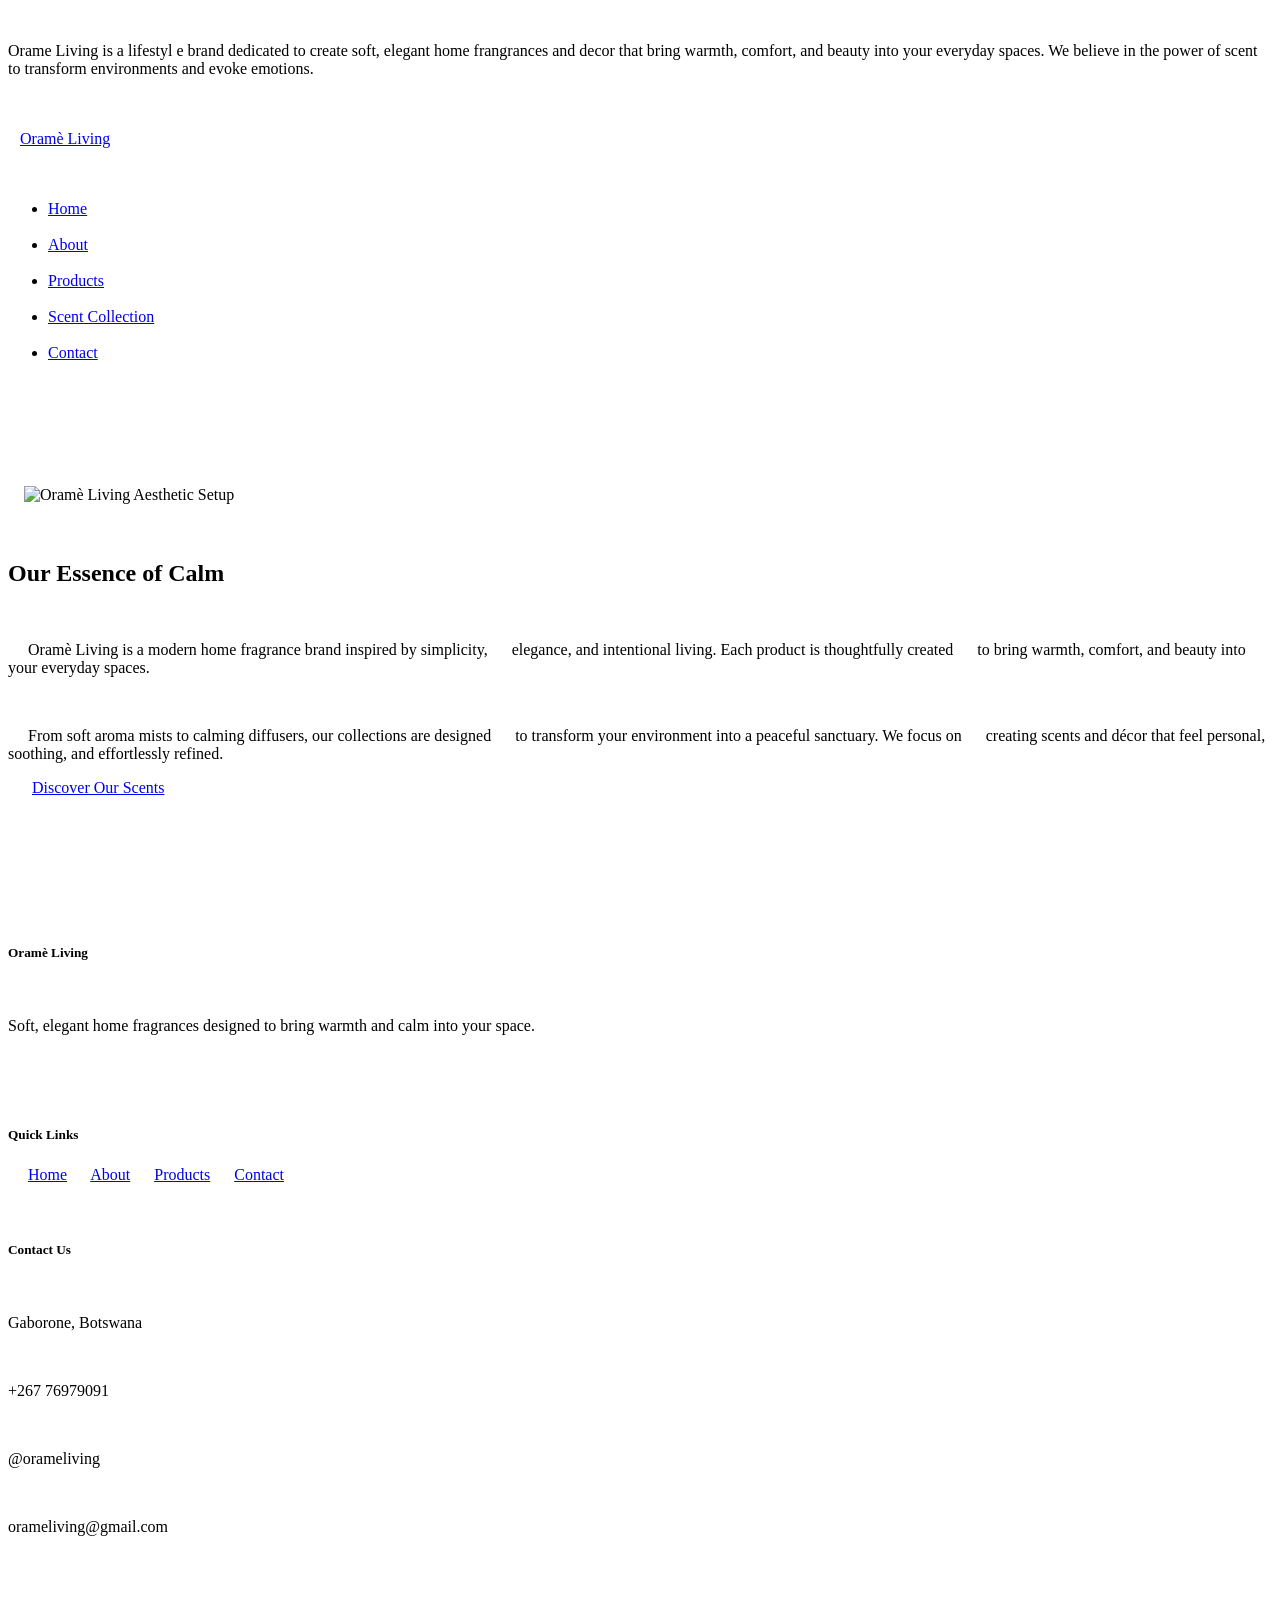
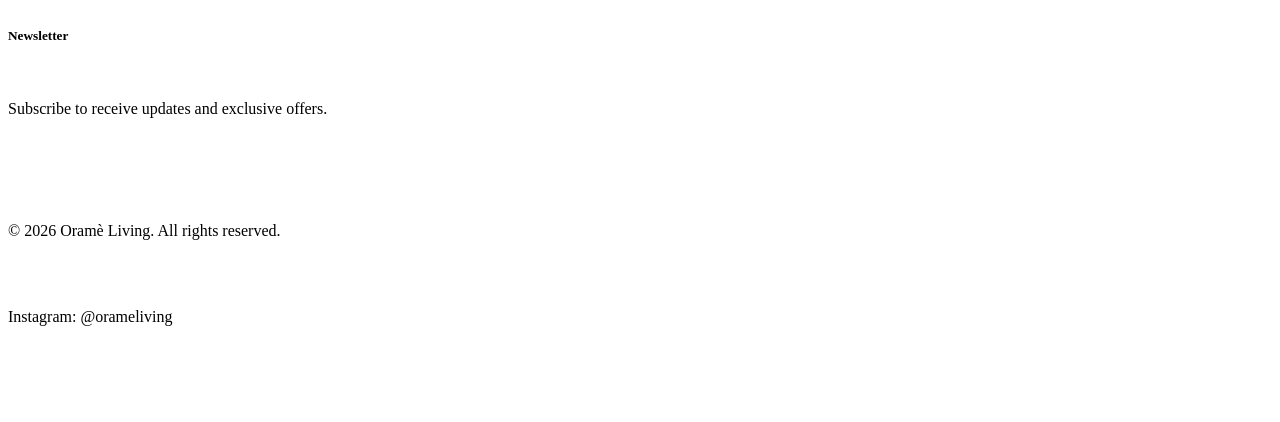
==== about.html @ c0f63490 "Add files via upload" ====
<!DOCTYPE html>

<html lang="en">

<head>

<meta charset="UTF-8">

<meta name="viewport" content="width=device-width, initial-scale=1.0">

<title>About Us | Oramè Living</title>

<link rel="stylesheet" href="style.css">

</head>

 

<body>
    <p>Orame Living is a lifestyl e brand dedicated to create soft, elegant home frangrances and decor that bring warmth, comfort, and beauty into your everyday spaces. We believe in the power of scent to transform environments and evoke emotions.
    </p>

 

<header id="mainHeader">

  <div class="container">

   <a href="index.html" class="nav-brand">Oramè Living</a>

   <nav>

    <ul class="nav-links">

     <li><a href="index.html">Home</a></li>

     <li><a href="about.html" class="active">About</a></li>

     <li><a href="products.html">Products</a></li>

     <li><a href="scentcollection.html">Scent Collection</a></li>

     <li><a href="contact.html">Contact</a></li>

    </ul>

   </nav>

  </div>

</header>

 

<main class="section-padding container">

 

  <div class="about-grid">

 

   <!-- IMAGE -->

   <div class="about-image reveal">

    <img src="images/nataliya-melnychuk-oO0JAOJhquk-unsplash.jpg" alt="Oramè Living Aesthetic Setup">

   </div>

 

   <!-- TEXT -->

   <div class="about-text reveal">

 

    <h2>Our Essence of <span>Calm</span></h2>

 

    <p>

     Oramè Living is a modern home fragrance brand inspired by simplicity,

     elegance, and intentional living. Each product is thoughtfully created

     to bring warmth, comfort, and beauty into your everyday spaces.

    </p>

 

    <p>

     From soft aroma mists to calming diffusers, our collections are designed

     to transform your environment into a peaceful sanctuary. We focus on

     creating scents and décor that feel personal, soothing, and effortlessly refined.

    </p>

 

    <a href="scentcollection.html" class="btn">Discover Our Scents</a>

 

   </div>

 

  </div>

 

</main>

 

<footer>

  <div class="container">

 

   <div class="footer-top">

 

    <div class="footer-col">

     <h5 class="nav-brand">Oramè Living</h5>

     <p>Soft, elegant home fragrances designed to bring warmth and calm into your space.</p>

    </div>

 

    <div class="footer-col">

     <h5>Quick Links</h5>

     <a href="index.html">Home</a>

     <a href="about.html">About</a>

     <a href="products.html">Products</a>

     <a href="contact.html">Contact</a>

    </div>

 

    <div class="footer-col">

     <h5>Contact Us</h5>

     <p>Gaborone, Botswana</p>

     <p>+267 76979091</p>

     <p>@orameliving</p>

     <p>orameliving@gmail.com</p>

    </div>

 

    <div class="footer-col">

     <h5>Newsletter</h5>

     <p>Subscribe to receive updates and exclusive offers.</p>

    </div>

 

   </div>

 

   <div class="footer-bottom">

    <p>&copy; 2026 Oramè Living. All rights reserved.</p>

 

    <div class="social-links">

     <p>Instagram: @orameliving</p>

    </div>

 

   </div>

 

  </div>

</footer>

 

<!-- GSAP Animations -->

<script src="https://cdnjs.cloudflare.com/ajax/libs/gsap/3.12.2/gsap.min.js"></script>

<script src="https://cdnjs.cloudflare.com/ajax/libs/gsap/3.12.2/ScrollTrigger.min.js"></script>

<script src="script.js"></script>

 

</body>

</html>
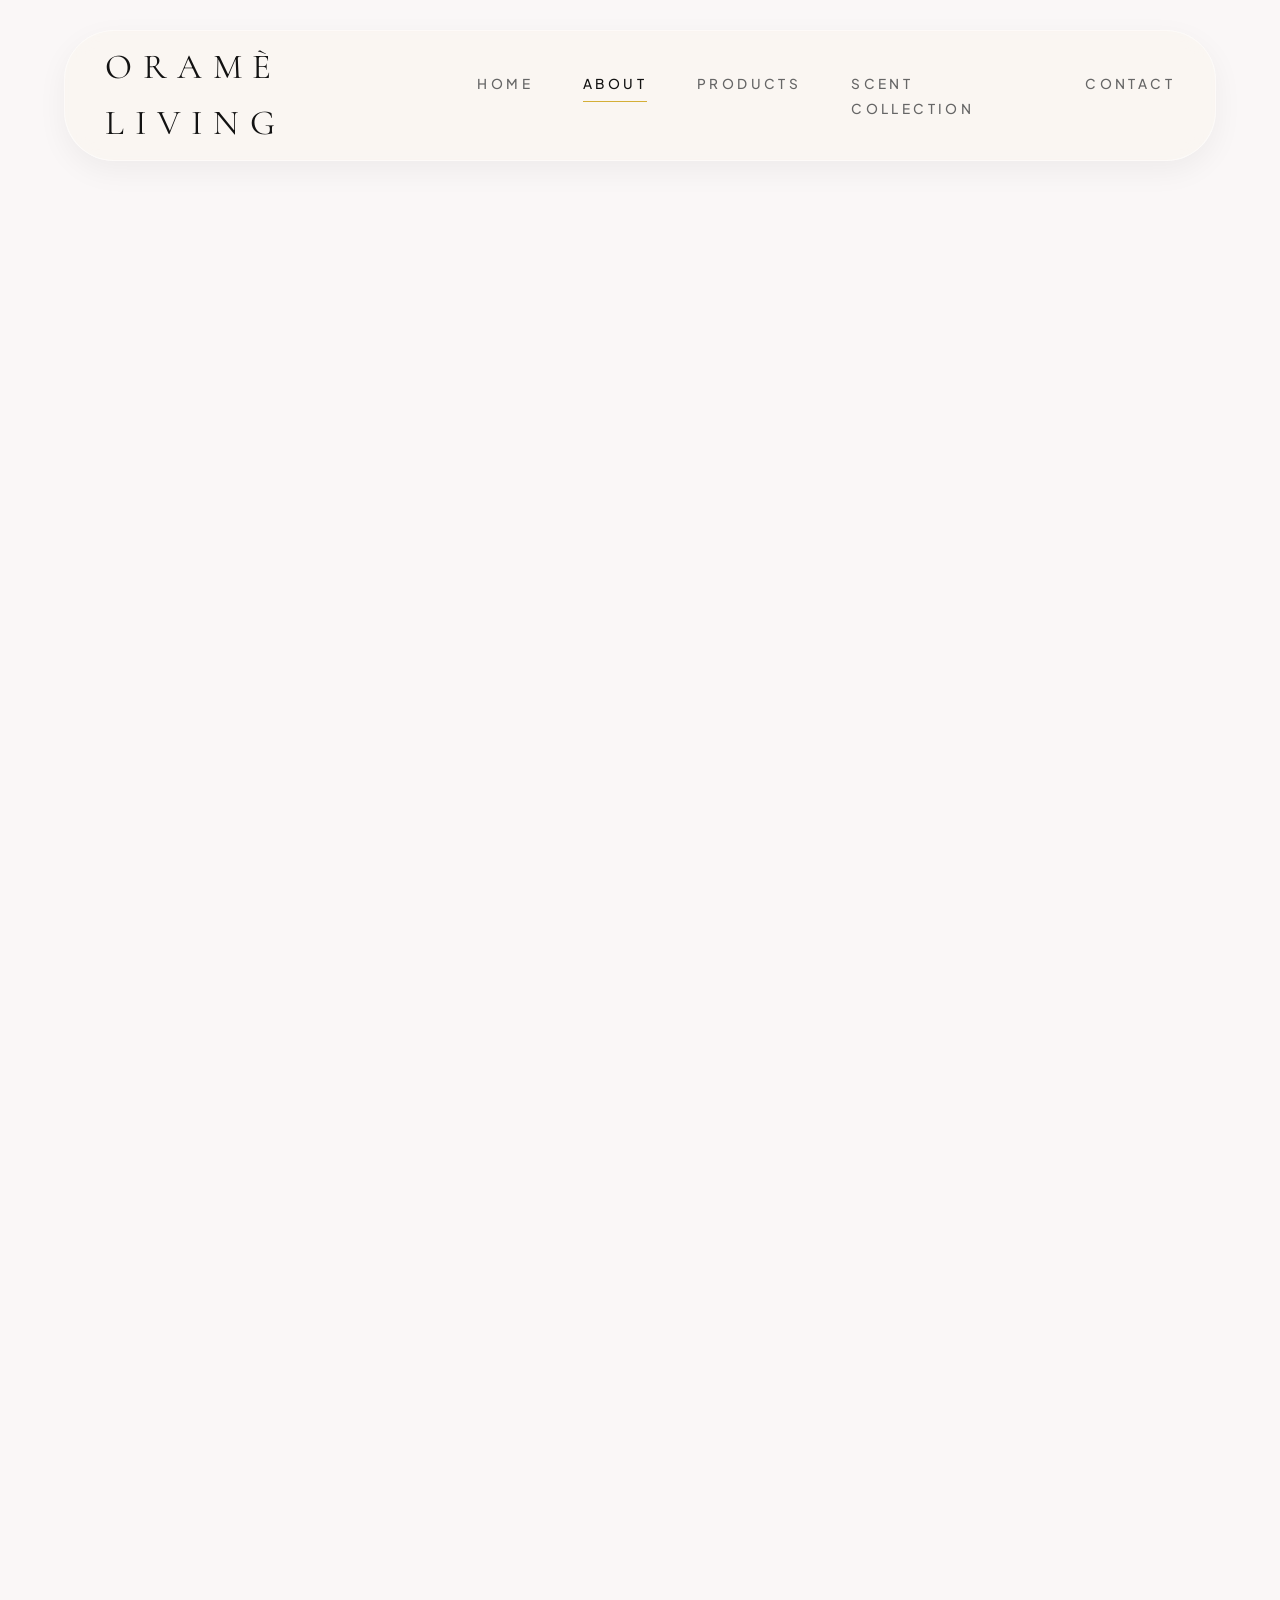
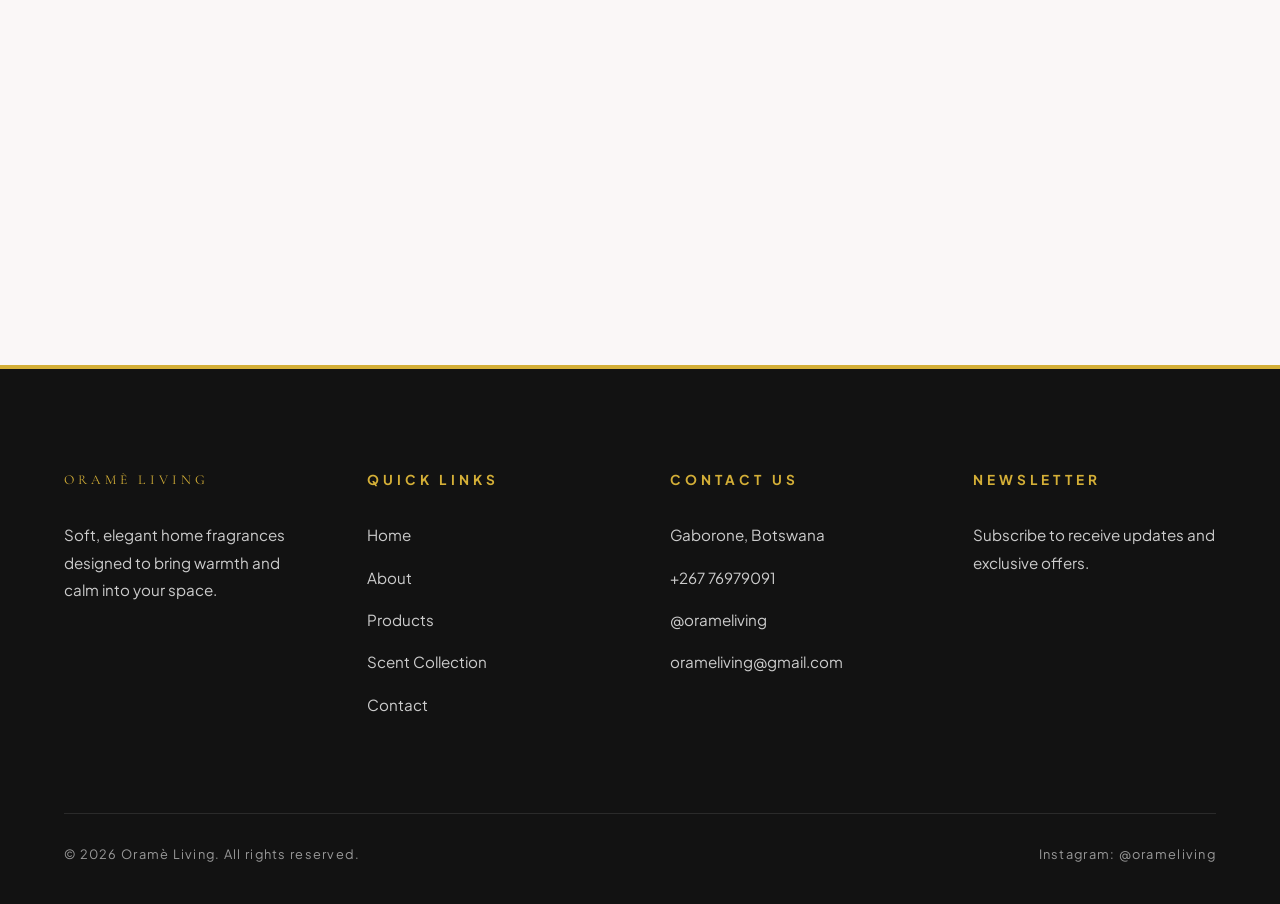
==== commit 0b48cfe4: "Add files via upload" ====
--- a/about.html
+++ b/about.html
@@ -1,225 +1,83 @@
-<!DOCTYPE html>
-
-<html lang="en">
-
-<head>
-
-<meta charset="UTF-8">
-
-<meta name="viewport" content="width=device-width, initial-scale=1.0">
-
-<title>About Us | Oramè Living</title>
-
-<link rel="stylesheet" href="style.css">
-
-</head>
-
- 
-
-<body>
-    <p>Orame Living is a lifestyl e brand dedicated to create soft, elegant home frangrances and decor that bring warmth, comfort, and beauty into your everyday spaces. We believe in the power of scent to transform environments and evoke emotions.
-    </p>
-
- 
-
-<header id="mainHeader">
-
-  <div class="container">
-
-   <a href="index.html" class="nav-brand">Oramè Living</a>
-
-   <nav>
-
-    <ul class="nav-links">
-
-     <li><a href="index.html">Home</a></li>
-
-     <li><a href="about.html" class="active">About</a></li>
-
-     <li><a href="products.html">Products</a></li>
-
-     <li><a href="scentcollection.html">Scent Collection</a></li>
-
-     <li><a href="contact.html">Contact</a></li>
-
-    </ul>
-
-   </nav>
-
-  </div>
-
-</header>
-
- 
-
-<main class="section-padding container">
-
- 
-
-  <div class="about-grid">
-
- 
-
-   <!-- IMAGE -->
-
-   <div class="about-image reveal">
-
-    <img src="images/nataliya-melnychuk-oO0JAOJhquk-unsplash.jpg" alt="Oramè Living Aesthetic Setup">
-
-   </div>
-
- 
-
-   <!-- TEXT -->
-
-   <div class="about-text reveal">
-
- 
-
-    <h2>Our Essence of <span>Calm</span></h2>
-
- 
-
-    <p>
-
-     Oramè Living is a modern home fragrance brand inspired by simplicity,
-
-     elegance, and intentional living. Each product is thoughtfully created
-
-     to bring warmth, comfort, and beauty into your everyday spaces.
-
-    </p>
-
- 
-
-    <p>
-
-     From soft aroma mists to calming diffusers, our collections are designed
-
-     to transform your environment into a peaceful sanctuary. We focus on
-
-     creating scents and décor that feel personal, soothing, and effortlessly refined.
-
-    </p>
-
- 
-
-    <a href="scentcollection.html" class="btn">Discover Our Scents</a>
-
- 
-
-   </div>
-
- 
-
-  </div>
-
- 
-
-</main>
-
- 
-
-<footer>
-
-  <div class="container">
-
- 
-
-   <div class="footer-top">
-
- 
-
-    <div class="footer-col">
-
-     <h5 class="nav-brand">Oramè Living</h5>
-
-     <p>Soft, elegant home fragrances designed to bring warmth and calm into your space.</p>
-
-    </div>
-
- 
-
-    <div class="footer-col">
-
-     <h5>Quick Links</h5>
-
-     <a href="index.html">Home</a>
-
-     <a href="about.html">About</a>
-
-     <a href="products.html">Products</a>
-
-     <a href="contact.html">Contact</a>
-
-    </div>
-
- 
-
-    <div class="footer-col">
-
-     <h5>Contact Us</h5>
-
-     <p>Gaborone, Botswana</p>
-
-     <p>+267 76979091</p>
-
-     <p>@orameliving</p>
-
-     <p>orameliving@gmail.com</p>
-
-    </div>
-
- 
-
-    <div class="footer-col">
-
-     <h5>Newsletter</h5>
-
-     <p>Subscribe to receive updates and exclusive offers.</p>
-
-    </div>
-
- 
-
-   </div>
-
- 
-
-   <div class="footer-bottom">
-
-    <p>&copy; 2026 Oramè Living. All rights reserved.</p>
-
- 
-
-    <div class="social-links">
-
-     <p>Instagram: @orameliving</p>
-
-    </div>
-
- 
-
-   </div>
-
- 
-
-  </div>
-
-</footer>
-
- 
-
-<!-- GSAP Animations -->
-
-<script src="https://cdnjs.cloudflare.com/ajax/libs/gsap/3.12.2/gsap.min.js"></script>
-
-<script src="https://cdnjs.cloudflare.com/ajax/libs/gsap/3.12.2/ScrollTrigger.min.js"></script>
-
-<script src="script.js"></script>
-
- 
-
-</body>
-
-</html>+﻿<!DOCTYPE html>
+<html lang="en">
+<head>
+    <meta charset="UTF-8">
+    <meta name="viewport" content="width=device-width, initial-scale=1.0">
+    <title>About Us | Oramè Living</title>
+    <link rel="stylesheet" href="style.css">
+</head>
+<body>
+    <header id="mainHeader">
+        <div class="container">
+            <a href="index.html" class="nav-brand">Oramè Living</a>
+            <nav>
+                <ul class="nav-links">
+                    <li><a href="index.html">Home</a></li>
+                    <li><a href="about.html" class="active">About</a></li>
+                    <li><a href="products.html">Products</a></li>
+                    <li><a href="scentcollection.html">Scent Collection</a></li>
+                    <li><a href="contact.html">Contact</a></li>
+                </ul>
+            </nav>
+        </div>
+    </header>
+
+    <main class="section-padding container">
+        <div class="about-grid">
+            <div class="about-text reveal">
+                <h2>Our Essence of <span>Calm</span></h2>
+                <p>Oramè Living began as a quiet collaboration between two friends who shared a vision: to create home fragrances that celebrate intentional living. In 2024, what started as thoughtful experiments in a small kitchen—blending natural oils, testing scent combinations, hand-pouring candles—evolved into a full-fledged brand driven by the belief that scent has the profound power to shape mood, memory, and the atmosphere of our most intimate spaces.</p>
+                <p>Our founders discovered that the fragrance industry often overlooks what matters most: connection to place, respect for natural ingredients, and the quiet art of creating a home that feels truly personal. They believed there was a missing gap in the market for fragrances that didn't just smell beautiful, but that told a story—one rooted in slow living, mindfulness, and the beauty of everyday rituals.</p>
+                <p>Every Oramè Living collection is born from this philosophy. We source the finest botanical extracts, essential oils, and sustainable materials, working with suppliers who share our commitment to quality and ethical practice. From hand-poured soy candles to ceramic diffusers and bespoke aroma mists, each product is crafted with meticulous attention to detail. We believe that luxury is not about excess—it's about intentionality, authenticity, and creating moments that matter.</p>
+                <p>Our story is deeply rooted in the rhythms of slow living and the magic of Botswana's quiet spaces. We draw inspiration from soft evening light filtering through windows, the patter of rain on a calm evening, and the universal desire to create sanctuaries where we can truly rest and be ourselves. Every scent is designed to evoke emotion, anchor memory, and transform a room into a space that feels thoughtfully curated.</p>
+                <p>We are committed to sustainability and responsible sourcing. Our packaging is minimalist and recyclable, our production processes honor both people and planet, and our community partnerships reflect our belief that business should uplift. We support local artisans and ethical suppliers, ensuring that every ingredient and component in our products comes from a place of integrity.</p>
+                <p>Today, Oramè Living stands as a testament to the power of intention. We create fragrances for people who understand that home is more than a place—it's a feeling. Whether you are welcoming loved ones, creating a sanctuary for yourself, or seeking a meaningful gift, our products are designed to make ordinary moments feel warmer, gentler, and richer with sensory beauty. We invite you to join us in the art of living beautifully and thoughtfully.</p>
+                <a href="scentcollection.html" class="btn">Discover Our Scents</a>
+            </div>
+            <div class="about-image reveal">
+                <img src="images/aboutimage.jpg" alt="Oramè Living Aesthetic Setup">
+            </div>
+        </div>
+    </main>
+
+    <footer>
+        <div class="container">
+            <div class="footer-top">
+                <div class="footer-col">
+                    <h5 class="nav-brand">Oramè Living</h5>
+                    <p>Soft, elegant home fragrances designed to bring warmth and calm into your space.</p>
+                </div>
+                <div class="footer-col">
+                    <h5>Quick Links</h5>
+                    <a href="index.html">Home</a>
+                    <a href="about.html">About</a>
+                    <a href="products.html">Products</a>
+                    <a href="scentcollection.html">Scent Collection</a>
+                    <a href="contact.html">Contact</a>
+                </div>
+                <div class="footer-col">
+                    <h5>Contact Us</h5>
+                    <p>Gaborone, Botswana</p>
+                    <p>+267 76979091</p>
+                    <p>@orameliving</p>
+                    <p>orameliving@gmail.com</p>
+                </div>
+                <div class="footer-col">
+                    <h5>Newsletter</h5>
+                    <p>Subscribe to receive updates and exclusive offers.</p>
+                </div>
+            </div>
+            <div class="footer-bottom">
+                <p>&copy; 2026 Oramè Living. All rights reserved.</p>
+                <div class="social-links">
+                    <p>Instagram: @orameliving</p>
+                </div>
+            </div>
+        </div>
+    </footer>
+
+    <script src="https://cdnjs.cloudflare.com/ajax/libs/gsap/3.12.2/gsap.min.js"></script>
+    <script src="https://cdnjs.cloudflare.com/ajax/libs/gsap/3.12.2/ScrollTrigger.min.js"></script>
+    <script src="script.js"></script>
+</body>
+</html>
--- a/style.css
+++ b/style.css
@@ -0,0 +1,804 @@
+@import url('https://fonts.googleapis.com/css2?family=Cormorant+Garamond:ital,wght@0,300;0,400;0,500;0,600;0,700;1,300;1,400&family=Plus+Jakarta+Sans:wght@200;300;400;500;600;700&display=swap');
+
+:root {
+    /* Updated Color Palette */
+    --primary: #d4af37; /* More Gold */
+    --primary-light: #f3e5ab; 
+    --primary-dark: #aa8529;
+    --accent: #f7e6e8; /* Light Rose Pink */
+    --accent-dark: #d5b8bc;
+    
+    /* Interface & Themes */
+    --bg-dark: #121212; /* Rich Black */
+    --bg-surface: #ffffff;
+    --bg-light: #faf7f7; /* Very subtle warm white */
+    
+    /* Typography */
+    --text-main: #111111; /* Black text for contrast */
+    --text-muted: #666666;
+    --white: #ffffff;
+    
+    /* Glassmorphism */
+    --glass: rgba(255, 255, 255, 0.6);
+    --glass-hover: rgba(255, 255, 255, 0.9);
+    --glass-border: rgba(223, 177, 96, 0.3); /* Gold tint border */
+    
+    /* Elevated Shadows & Blurs */
+    --shadow-sm: 0 4px 20px rgba(0, 0, 0, 0.05);
+    --shadow-md: 0 10px 40px rgba(0, 0, 0, 0.08);
+    --shadow-lg: 0 30px 80px rgba(0, 0, 0, 0.12);
+    --shadow-glow: 0 0 20px rgba(223, 177, 96, 0.3);
+    --blur-glass: blur(16px);
+    
+    /* Smooth Transitions */
+    --transition-fast: 0.3s cubic-bezier(0.19, 1, 0.22, 1);
+    --transition-main: 0.6s cubic-bezier(0.19, 1, 0.22, 1);
+    --transition-slow: 1.2s cubic-bezier(0.19, 1, 0.22, 1);
+}
+
+/* Base & Reset */
+* {
+    margin: 0;
+    padding: 0;
+    box-sizing: border-box;
+    -webkit-font-smoothing: antialiased;
+    -moz-osx-font-smoothing: grayscale;
+}
+
+html {
+    scroll-behavior: smooth;
+    font-size: 16px;
+    background-color: var(--bg-light);
+}
+
+body {
+    font-family: 'Plus Jakarta Sans', sans-serif;
+    color: var(--text-main);
+    background-color: var(--bg-light);
+    line-height: 1.6;
+    overflow-x: hidden;
+}
+
+::selection {
+    background: var(--primary);
+    color: var(--white);
+}
+
+h1, h2, h3, h4, .nav-brand {
+    font-family: 'Cormorant Garamond', serif;
+    font-weight: 300;
+}
+
+a {
+    text-decoration: none;
+    color: inherit;
+    transition: var(--transition-fast);
+}
+
+ul { list-style: none; }
+img { max-width: 100%; display: block; }
+
+/* Layout Utilities */
+.container {
+    max-width: 1400px;
+    margin: 0 auto;
+    padding: 0 5%;
+}
+
+.section-padding {
+    padding: 150px 0;
+}
+
+.text-center { text-align: center; }
+
+/* Header & Navigation */
+header {
+    position: fixed;
+    top: 30px;
+    left: 5%;
+    width: 90%;
+    z-index: 1000;
+    padding: 8px 40px;
+    border-radius: 50px;
+    background: rgba(250, 245, 240, 0.7); /* Creamwhite liquide glass */
+    backdrop-filter: blur(15px);
+    -webkit-backdrop-filter: blur(15px);
+    border: 1px solid rgba(255, 255, 255, 0.5);
+    box-shadow: 0 10px 30px rgba(0, 0, 0, 0.05);
+    transition: var(--transition-main);
+}
+
+header.scrolled {
+    top: 15px;
+    padding: 12px 40px;
+    background: rgba(250, 245, 240, 0.9);
+    box-shadow: 0 10px 30px rgba(0, 0, 0, 0.1);
+}
+
+header .container {
+    display: flex;
+    justify-content: space-between;
+    align-items: center;
+    padding: 0;
+}
+
+.nav-brand {
+    font-size: 2.2rem;
+    letter-spacing: 0.3em;
+    font-weight: 400;
+    color: var(--bg-dark);
+    text-transform: uppercase;
+    transition: var(--transition-main);
+}
+
+.nav-brand:hover {
+    color: var(--primary);
+}
+
+.nav-links {
+    display: flex;
+    gap: 50px;
+}
+
+.nav-links a {
+    font-size: 0.85rem;
+    text-transform: uppercase;
+    letter-spacing: 0.25em;
+    font-weight: 500;
+    color: var(--text-muted);
+    position: relative;
+    padding: 10px 0;
+}
+
+.nav-links a::before {
+    content: '';
+    position: absolute;
+    bottom: 0;
+    left: 50%;
+    width: 0;
+    height: 1px;
+    background: var(--primary);
+    transition: var(--transition-main);
+    transform: translateX(-50%);
+}
+
+.nav-links a:hover::before,
+.nav-links a.active::before {
+    width: 100%;
+}
+
+.nav-links a:hover,
+.nav-links a.active {
+    color: var(--bg-dark);
+}
+
+/* Hero Section */
+.hero {
+    height: 100vh;
+    display: flex;
+    align-items: center;
+    justify-content: center;
+    position: relative;
+    overflow: hidden;
+    background: var(--accent); /* Light Pink / White Rose Base */
+}
+
+.hero-content,
+.hero-text {
+    text-align: center;
+    z-index: 10;
+    max-width: 1000px;
+    padding: 60px 40px;
+}
+
+.hero h1 {
+    font-size: clamp(3rem, 6vw, 6rem);
+    text-transform: uppercase;
+    letter-spacing: 0.15em;
+    line-height: 1.1;
+    margin-bottom: 30px;
+    text-shadow: 0 4px 20px rgba(255,255,255,0.3);
+}
+
+.hero h1 span.text-black {
+    color: #000000;
+    font-weight: 800;
+    font-style: normal;
+}
+
+.hero h1 span.text-gold {
+    color: var(--primary);
+    font-weight: 800;
+    font-style: normal;
+    text-shadow: 0 0 15px rgba(212, 175, 55, 0.8), 0 0 30px rgba(212, 175, 55, 0.5);
+    text-decoration: underline;
+    text-underline-offset: 8px;
+}
+.hero p {
+    font-size: 1.1rem;
+    letter-spacing: 0.15em;
+    color: var(--bg-dark);
+    margin-bottom: 40px;
+    text-transform: uppercase;
+    font-weight: 600;
+}
+
+.hero-bg {
+    position: absolute;
+    top: 50%;
+    left: 50%;
+    width: 110%;
+    height: 110%;
+    transform: translate(-50%, -50%);
+    z-index: 1;
+}
+
+.hero-bg img {
+    width: 100%;
+    height: 100%;
+    object-fit: cover;
+    opacity: 0.7; /* Total 30% reduction */
+}
+
+.hero-overlay {
+    position: absolute;
+    inset: 0;
+    background: radial-gradient(circle at center, rgba(255, 255, 255, 0.1) 0%, rgba(255, 255, 255, 0.4) 100%);
+    z-index: 2;
+}
+
+/* Featured Collections */
+.section-title {
+    font-size: 3.5rem;
+    margin-bottom: 80px;
+    letter-spacing: 0.1em;
+    text-transform: uppercase;
+    color: var(--bg-dark);
+}
+
+.signature-products {
+    display: grid;
+    gap: 40px;
+}
+
+.collection-card {
+    position: relative;
+    aspect-ratio: 3/4;
+    overflow: hidden;
+    cursor: pointer;
+    border-radius: 4px;
+    border: 1px solid var(--accent-dark);
+    background: var(--white);
+}
+
+.collection-card img {
+    width: 100%;
+    height: 100%;
+    object-fit: cover;
+    transition: transform 1.2s cubic-bezier(0.19, 1, 0.22, 1);
+    /* Removed dark filters so pictures are vividly visible */
+}
+
+.collection-card:hover img {
+    transform: scale(1.08);
+}
+
+.collection-card .label {
+    position: absolute;
+    bottom: 0;
+    left: 0;
+    width: 100%;
+    padding: 60px 40px 30px;
+    color: var(--white);
+    z-index: 10;
+    background: linear-gradient(to top, rgba(17,17,17,0.7) 0%, transparent 100%);
+    transition: var(--transition-main);
+}
+
+.collection-card:hover .label {
+    padding-bottom: 40px;
+}
+
+.collection-card .label h3 {
+    font-size: 2.8rem;
+    line-height: 1;
+    color: var(--primary);
+    margin-top: 10px;
+}
+
+.collection-card .label span {
+    font-size: 0.8rem;
+    text-transform: uppercase;
+    letter-spacing: 0.4em;
+    opacity: 0.9;
+}
+
+/* Interactive Elements */
+.btn {
+    display: inline-flex;
+    align-items: center;
+    padding: 18px 40px;
+    background: var(--bg-dark);
+    color: var(--primary);
+    font-size: 0.8rem;
+    text-transform: uppercase;
+    letter-spacing: 0.3em;
+    font-weight: 500;
+    border: 1px solid var(--bg-dark);
+    position: relative;
+    z-index: 10;
+    overflow: hidden;
+    transition: var(--transition-main);
+    border-radius: 50px;
+}
+
+.btn::before {
+    content: '';
+    position: absolute;
+    top: 0;
+    left: -100%;
+    width: 100%;
+    height: 100%;
+    background: var(--primary);
+    z-index: -1;
+    transition: var(--transition-main);
+}
+
+.btn:hover {
+    color: var(--bg-dark);
+    box-shadow: var(--shadow-glow);
+    border-color: var(--primary);
+}
+
+.btn:hover::before {
+    left: 0;
+}
+
+/* Featured Quote */
+.luxury-quote {
+    background: var(--bg-surface);
+    color: var(--bg-dark);
+    text-align: center;
+    position: relative;
+    border-top: 1px solid var(--glass-border);
+    border-bottom: 1px solid var(--glass-border);
+}
+
+.luxury-quote::before {
+    content: '"';
+    position: absolute;
+    top: -50px;
+    left: 50%;
+    transform: translateX(-50%);
+    font-family: 'Cormorant Garamond', serif;
+    font-size: 15rem;
+    color: rgba(223, 177, 96, 0.15); /* Gold watermark */
+    line-height: 1;
+}
+
+.luxury-quote blockquote {
+    font-family: 'Cormorant Garamond', serif;
+    font-size: 3rem;
+    max-width: 1000px;
+    margin: 0 auto;
+    font-style: italic;
+    font-weight: 400;
+    line-height: 1.3;
+    color: var(--bg-dark);
+}
+
+.luxury-quote p {
+    margin-top: 40px;
+    font-size: 0.85rem;
+    text-transform: uppercase;
+    letter-spacing: 0.6em;
+    color: var(--primary-dark);
+}
+
+/* Contact / Feedback Forms */
+.contact-container {
+    max-width: 1200px;
+    margin: 0 auto;
+    display: grid;
+    grid-template-columns: 1fr 1fr;
+    gap: 100px;
+    align-items: flex-start;
+}
+
+.contact-info h2 {
+    font-size: 3.5rem;
+    margin-bottom: 25px;
+    line-height: 1.1;
+}
+
+.contact-info h2 span {
+    color: var(--primary);
+    font-style: italic;
+}
+
+.contact-info p {
+    color: var(--text-muted);
+    margin-bottom: 50px;
+    font-size: 1.1rem;
+    max-width: 500px;
+}
+
+.contact-methods {
+    display: grid;
+    gap: 35px;
+}
+
+.method-item {
+    display: flex;
+    align-items: center;
+    gap: 25px;
+}
+
+.method-icon {
+    width: 60px;
+    height: 60px;
+    border-radius: 50%;
+    background: var(--white);
+    display: flex;
+    align-items: center;
+    justify-content: center;
+    color: var(--primary);
+    box-shadow: var(--shadow-sm);
+    border: 1px solid var(--accent);
+    transition: var(--transition-main);
+}
+
+.method-item:hover .method-icon {
+    background: var(--primary);
+    color: var(--white);
+    transform: rotateY(360deg);
+}
+
+.method-item h5 {
+    font-size: 0.8rem;
+    text-transform: uppercase;
+    letter-spacing: 0.25em;
+    color: var(--text-muted);
+    margin-bottom: 5px;
+}
+
+.method-item p {
+    font-size: 1.1rem;
+    color: var(--bg-dark);
+    margin: 0;
+}
+
+.contact-form-wrapper {
+    background: var(--white);
+    padding: 60px;
+    border-radius: 4px;
+    box-shadow: var(--shadow-lg);
+    border: 1px solid var(--accent);
+}
+
+.form-group {
+    margin-bottom: 35px;
+    position: relative;
+}
+
+.form-group label {
+    display: block;
+    font-size: 0.75rem;
+    text-transform: uppercase;
+    letter-spacing: 0.25em;
+    margin-bottom: 12px;
+    color: var(--text-muted);
+    font-weight: 600;
+}
+
+input, textarea {
+    width: 100%;
+    padding: 12px 0;
+    background: transparent;
+    border: none;
+    border-bottom: 1px solid rgba(0,0,0,0.1);
+    font-family: inherit;
+    font-size: 1rem;
+    color: var(--bg-dark);
+    transition: var(--transition-main);
+    border-radius: 0;
+}
+
+input:focus, textarea:focus {
+    outline: none;
+    border-bottom-color: var(--primary);
+}
+
+input:placeholder-shown, textarea:placeholder-shown {
+    font-weight: 300;
+}
+
+/* About Content */
+.about-grid {
+    display: grid;
+    grid-template-columns: 1fr 1fr;
+    gap: 100px;
+    align-items: center;
+}
+
+.about-text h2 {
+    font-size: 4rem;
+    margin-bottom: 30px;
+    color: var(--bg-dark);
+}
+
+.about-text p {
+    font-size: 1.1rem;
+    color: var(--text-muted);
+    margin-bottom: 40px;
+    line-height: 1.8;
+}
+
+.about-image {
+    position: relative;
+}
+
+.about-image img {
+    width: 100%;
+    aspect-ratio: 3/4;
+    object-fit: cover;
+    box-shadow: var(--shadow-lg);
+    border-radius: 4px;
+    /* Removed heavy filter */
+}
+
+.about-image::after {
+    content: '';
+    position: absolute;
+    top: 40px;
+    left: 40px;
+    right: -40px;
+    bottom: -40px;
+    border: 1px solid var(--primary);
+    z-index: -1;
+    transition: var(--transition-main);
+}
+
+.about-image:hover::after {
+    top: 20px;
+    left: 20px;
+    right: -20px;
+    bottom: -20px;
+}
+
+/* Collections Page */
+.filters {
+    display: flex;
+    justify-content: center;
+    flex-wrap: wrap;
+    gap: 60px;
+    margin-bottom: 80px;
+}
+
+.filter-btn {
+    font-size: 0.85rem;
+    text-transform: uppercase;
+    letter-spacing: 0.3em;
+    color: var(--text-muted);
+    background: none;
+    border: none;
+    cursor: pointer;
+    position: relative;
+    padding-bottom: 12px;
+    transition: var(--transition-main);
+}
+
+.filter-btn::after {
+    content: '';
+    position: absolute;
+    bottom: 0;
+    left: 50%;
+    width: 0;
+    height: 2px;
+    background: var(--primary);
+    transition: var(--transition-main);
+    transform: translateX(-50%);
+}
+
+.filter-btn:hover {
+    color: var(--bg-dark);
+}
+
+.filter-btn.active {
+    color: var(--primary-dark);
+}
+
+.filter-btn.active::after {
+    width: 100%;
+}
+
+.product-grid {
+    display: grid;
+    grid-template-columns: repeat(3, minmax(220px, 1fr));
+    gap: 40px;
+}
+
+.product-item {
+    transition: var(--transition-main);
+    cursor: pointer;
+    background: var(--white);
+    border-radius: 24px;
+    border: 1px solid rgba(223, 177, 96, 0.15);
+    box-shadow: 0 24px 60px rgba(17, 17, 17, 0.06);
+    overflow: hidden;
+}
+
+.product-image-container {
+    aspect-ratio: 4/5;
+    overflow: hidden;
+    background: var(--bg-surface);
+    position: relative;
+}
+
+.product-image-container img {
+    width: 100%;
+    height: 100%;
+    object-fit: cover;
+    transition: var(--transition-slow);
+}
+
+.product-item:hover .product-image-container img {
+    transform: scale(1.05);
+}
+
+.product-info {
+    text-align: center;
+    padding: 30px 24px 36px;
+}
+
+.product-info h4 {
+    font-size: 1.3rem;
+    margin-bottom: 12px;
+    color: var(--bg-dark);
+}
+
+.product-info .price {
+    font-size: 1rem;
+    color: var(--primary-dark);
+    font-weight: 600;
+    margin-bottom: 16px;
+}
+
+.product-info p:last-child {
+    color: var(--text-muted);
+    line-height: 1.8;
+}
+
+.product-info h4 {
+    font-size: 1.25rem;
+    margin-bottom: 8px;
+    color: var(--bg-dark);
+    font-family: 'Plus Jakarta Sans', sans-serif;
+    font-weight: 400;
+    letter-spacing: 0.05em;
+}
+
+.product-info .price {
+    font-size: 1rem;
+    color: var(--primary-dark);
+    font-weight: 500;
+    letter-spacing: 0.1em;
+}
+
+/* Footer */
+footer {
+    background: var(--bg-dark); /* Bit of black here */
+    color: var(--white);
+    padding: 100px 0 40px;
+    border-top: 4px solid var(--primary);
+    position: relative;
+}
+
+.footer-top {
+    display: grid;
+    grid-template-columns: repeat(4, 1fr);
+    gap: 60px;
+    margin-bottom: 80px;
+}
+
+.footer-col h5 {
+    font-size: 0.85rem;
+    text-transform: uppercase;
+    letter-spacing: 0.3em;
+    margin-bottom: 30px;
+    color: var(--primary);
+}
+
+.footer-col.brand-col h5 {
+    font-size: 2rem;
+    letter-spacing: 0.3em;
+    font-family: 'Cormorant Garamond', serif;
+}
+
+.footer-col p, .footer-col a {
+    font-size: 0.95rem;
+    color: #cccccc;
+    margin-bottom: 15px;
+    display: block;
+    line-height: 1.8;
+}
+
+.footer-col a:hover {
+    color: var(--white);
+    padding-left: 8px;
+}
+
+.footer-bottom {
+    border-top: 1px solid rgba(255,255,255,0.1);
+    padding-top: 30px;
+    display: flex;
+    justify-content: space-between;
+    align-items: center;
+}
+
+.footer-bottom p {
+    font-size: 0.8rem;
+    color: #999999;
+    letter-spacing: 0.1em;
+}
+
+.social-links {
+    display: flex;
+    gap: 25px;
+}
+
+.social-links a svg {
+    width: 20px;
+    height: 20px;
+    fill: #cccccc;
+    transition: var(--transition-fast);
+}
+
+.social-links a:hover svg {
+    fill: var(--primary);
+    transform: translateY(-3px);
+}
+
+/* Animations */
+@keyframes fadeIn {
+    from { opacity: 0; transform: translateY(20px); }
+    to { opacity: 1; transform: translateY(0); }
+}
+
+.reveal {
+    opacity: 0;
+    transform: translateY(40px);
+    transition: opacity 1s cubic-bezier(0.19, 1, 0.22, 1), transform 1s cubic-bezier(0.19, 1, 0.22, 1);
+}
+
+.reveal.active {
+    opacity: 1;
+    transform: translateY(0);
+}
+
+/* Responsive */
+@media (max-width: 1200px) {
+    .featured-grid { grid-template-columns: repeat(2, 1fr); }
+    .product-grid { grid-template-columns: repeat(3, 1fr); }
+    .hero-content,
+    .hero-text { max-width: 600px; padding: 40px; }
+}
+
+@media (max-width: 992px) {
+    .about-grid, .contact-container { grid-template-columns: 1fr; gap: 60px; }
+    .footer-top { grid-template-columns: repeat(2, 1fr); }
+    .section-title { font-size: 2.8rem; }
+    .hero h1 { font-size: clamp(2rem, 6vw, 3.5rem); }
+}
+
+@media (max-width: 768px) {
+    .nav-links { display: none; }
+    header { padding: 20px 0; }
+    .hero-content,
+    .hero-text { background: rgba(255,255,255,0.85); padding: 30px 20px; max-width: 90%; }
+    .featured-grid, .product-grid { grid-template-columns: 1fr; }
+    .section-title { font-size: 2.2rem; }
+    .footer-top { grid-template-columns: 1fr; gap: 40px; }
+    .footer-bottom { flex-direction: column; gap: 20px; text-align: center; }
+    .review-grid { grid-template-columns: 1fr; gap: 30px; }
+}
